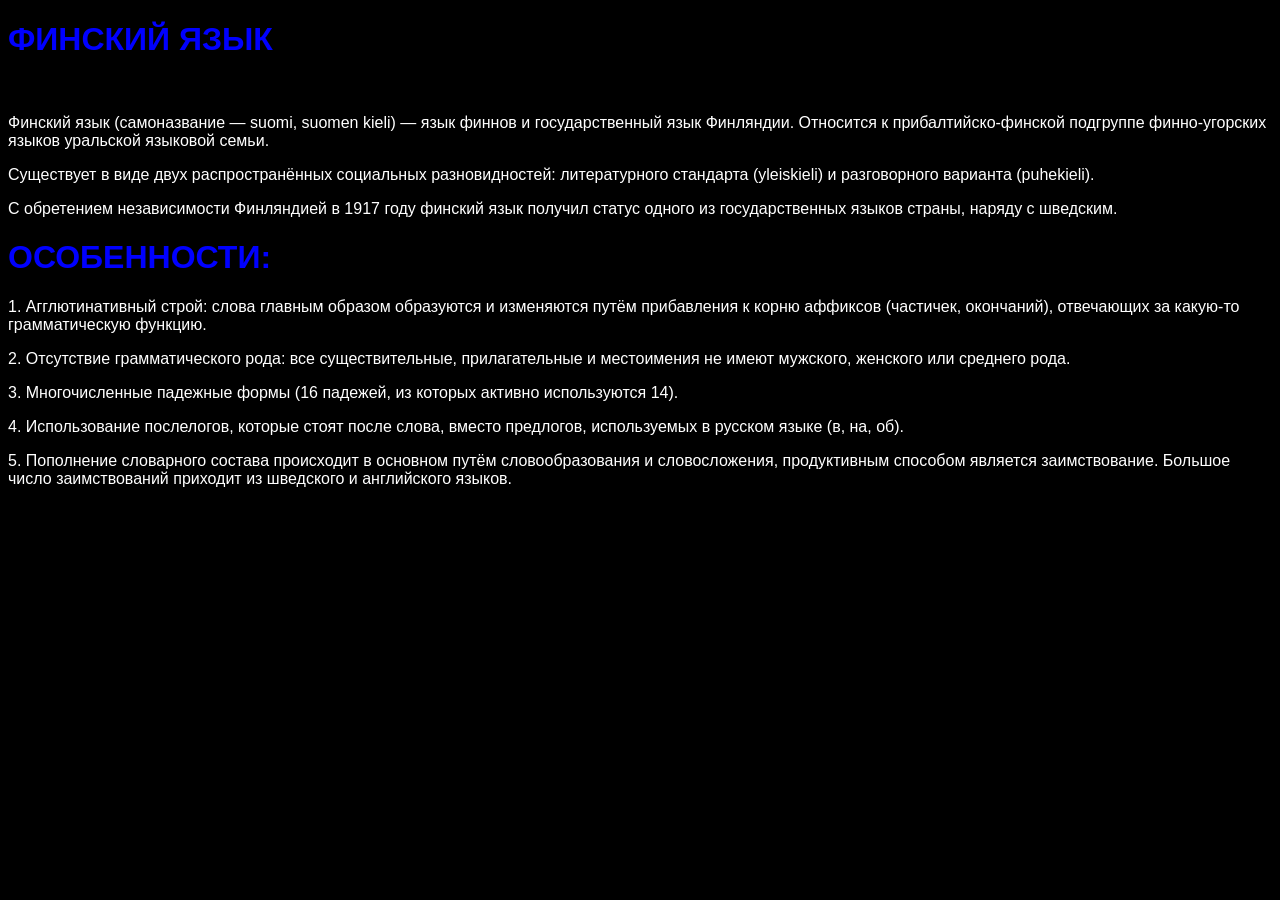
==== fivepage.html @ df20b361 "first commit" ====
<!DOCTYPE html>
<html lang="en">
<head>
<meta charset="UTF-8">
<title>FINNISH</title>
<link rel="stylesheet" href="fivepage.css">
</head>
<H1>ФИНСКИЙ ЯЗЫК</H1>
<img scr="finfi.webp" width=500 heigh=500>
<p>Финский язык (самоназвание — suomi, suomen kieli) — язык финнов и государственный язык Финляндии. Относится к прибалтийско-финской подгруппе финно-угорских языков уральской языковой семьи. </p>
<p>Существует в виде двух распространённых социальных разновидностей: литературного стандарта (yleiskieli) и разговорного варианта (puhekieli). </p>
<p>С обретением независимости Финляндией в 1917 году финский язык получил статус одного из государственных языков страны, наряду с шведским.</p>
<H1>ОСОБЕННОСТИ:</H1>
<p>1. Агглютинативный строй: слова главным образом образуются и изменяются путём прибавления к корню аффиксов (частичек, окончаний), отвечающих за какую-то грамматическую функцию. </p>
<p>2. Отсутствие грамматического рода: все существительные, прилагательные и местоимения не имеют мужского, женского или среднего рода.</p>
<p>3. Многочисленные падежные формы (16 падежей, из которых активно используются 14).</p>
<p>4. Использование послелогов, которые стоят после слова, вместо предлогов, используемых в русском языке (в, на, об).</p>
<p>5. Пополнение словарного состава происходит в основном путём словообразования и словосложения, продуктивным способом является заимствование. Большое число заимствований приходит из шведского и английского языков.</p>
---- fivepage.css ----
body {
font-family: Arial, sans-serif;
background-color: black;
color: white;
padding: 20 px;
}
h1 {
color: blue;
}
p {
    color: white;
}
h3 {
    color: 20705;
}
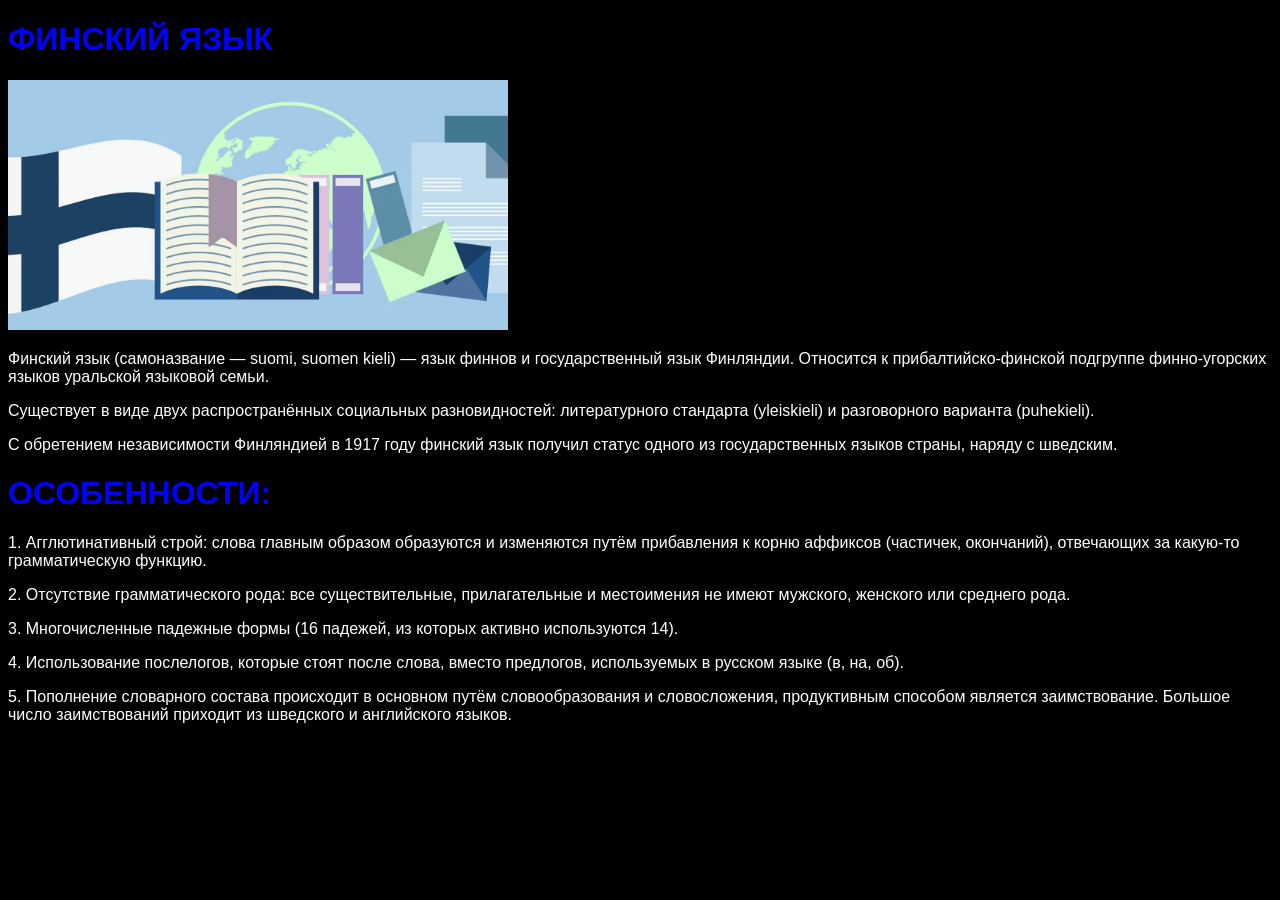
==== commit 36345323: "first commit" ====
--- a/fivepage.html
+++ b/fivepage.html
@@ -5,8 +5,9 @@
 <title>FINNISH</title>
 <link rel="stylesheet" href="fivepage.css">
 </head>
+</body>
 <H1>ФИНСКИЙ ЯЗЫК</H1>
-<img scr="finfi.webp" width=500 heigh=500>
+<img src="finfi.webp" width=500 heigh=500>
 <p>Финский язык (самоназвание — suomi, suomen kieli) — язык финнов и государственный язык Финляндии. Относится к прибалтийско-финской подгруппе финно-угорских языков уральской языковой семьи. </p>
 <p>Существует в виде двух распространённых социальных разновидностей: литературного стандарта (yleiskieli) и разговорного варианта (puhekieli). </p>
 <p>С обретением независимости Финляндией в 1917 году финский язык получил статус одного из государственных языков страны, наряду с шведским.</p>
@@ -16,3 +17,5 @@
 <p>3. Многочисленные падежные формы (16 падежей, из которых активно используются 14).</p>
 <p>4. Использование послелогов, которые стоят после слова, вместо предлогов, используемых в русском языке (в, на, об).</p>
 <p>5. Пополнение словарного состава происходит в основном путём словообразования и словосложения, продуктивным способом является заимствование. Большое число заимствований приходит из шведского и английского языков.</p>
+</body>
+</html>
